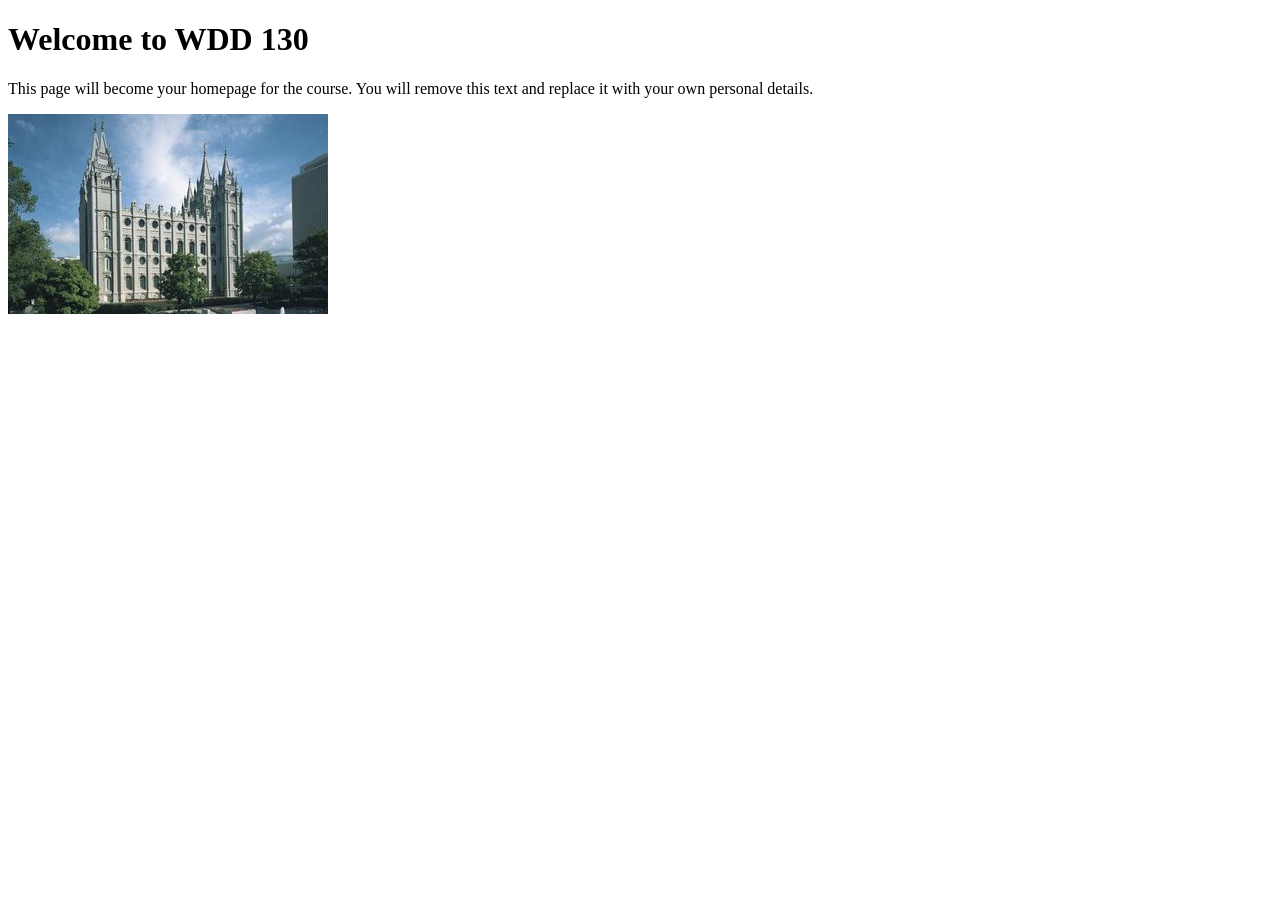
==== index.html @ e6f42f42 "Initial commit" ====
<!DOCTYPE html>
<html lang="en">

<head>
    <meta charset="UTF-8">
    <meta name="viewport" content="width=device-width, initial-scale=1.0">
    <title>WDD 130 | Personal Homepage</title>
</head>

<body>
    <h1>Welcome to WDD 130</h1>
    <p>This page will become your homepage for the course. You will remove this text and replace it with your own personal details.</p>

    <img src="images/salt-lake-temple.jpg" alt="The Salt Lake Temple.">
</body>

</html>
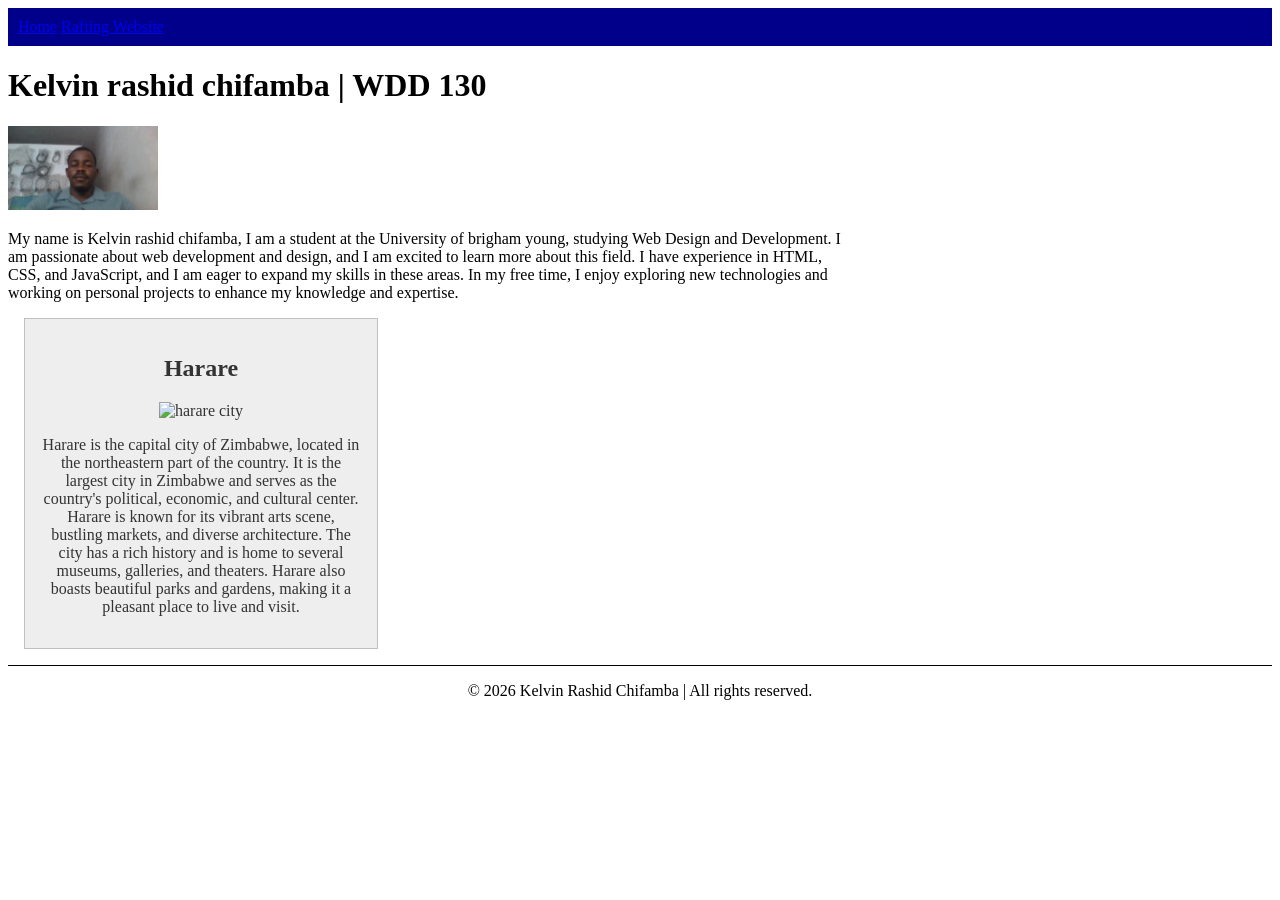
==== commit 0bdd90b8: "fixed week 1" ====
--- a/index.html
+++ b/index.html
@@ -2,16 +2,38 @@
 <html lang="en">
 
 <head>
-    <meta charset="UTF-8">
-    <meta name="viewport" content="width=device-width, initial-scale=1.0">
-    <title>WDD 130 | Personal Homepage</title>
+   <meta charset="UTF-8">
+   <meta name="viewport" content="width=device-width, initial-scale=1.0">
+   <title>Home | kelvin rashid chifamba</title>
+   <meta name="description" content="kelvin rashid chifamba's home page for the web
+    development class WDD 130 at BYU-Idaho.">
+   <meta name="author" content="kelvin rashid chifamba">
+   <link rel="stylesheet" href="styles/styles.css">
 </head>
 
 <body>
-    <h1>Welcome to WDD 130</h1>
-    <p>This page will become your homepage for the course. You will remove this text and replace it with your own personal details.</p>
+   <header>
+      <nav>
+         <a href="#">Home</a>
+         <a href="wwr/">Rafting Website</a>
+      </nav>
+   </header>
+   <main>
+      <h1>Kelvin rashid chifamba | WDD 130</h1>
+      <img src="images/profile.jpg" alt="kelvin rashid chifamba" />
+      <p>My name is Kelvin rashid chifamba, I am a student at the University of brigham young, studying Web Design and Development. I am passionate about web development and design, and I am excited to learn more about this field. I have experience in HTML, CSS, and JavaScript, and I am eager to expand my skills in these areas. In my free time, I enjoy exploring new technologies and working on personal projects to enhance my knowledge and expertise.</p>
+   </main>
 
-    <img src="images/salt-lake-temple.jpg" alt="The Salt Lake Temple.">
+   <aside>
+      <h2>Harare</h2>
+      <img src="images/harare.jpg" alt="harare city" />
+      <p>Harare is the capital city of Zimbabwe, located in the northeastern part of the country. It is the largest city in Zimbabwe and serves as the country's political, economic, and cultural center. Harare is known for its vibrant arts scene, bustling markets, and diverse architecture. The city has a rich history and is home to several museums, galleries, and theaters. Harare also boasts beautiful parks and gardens, making it a pleasant place to live and visit.</p>
+
+   </aside>
+
+   <footer>
+      <p>&copy; 2026 Kelvin Rashid Chifamba | All rights reserved.</p>
+   </footer>
 </body>
 
 </html>
--- a/styles/styles.css
+++ b/styles/styles.css
@@ -0,0 +1,38 @@
+nav {
+    background-color: darkblue;
+    padding: 10px;
+}
+
+main {
+    max-width: 840px
+}
+
+aside {
+    width: 20rem;
+    margin: 1rem;
+    border: 1px solid rgb(0 0 0 / 0.2);
+    padding: 1rem;
+    background-color: #eee;
+    color: #333;
+    text-align: center;
+}
+
+aside img {
+    width: 200px;
+    height: auto;
+}
+
+main img {
+    width: 150px;
+    height: auto;
+}
+
+p {
+    padding: 0
+}
+
+footer {
+    margin-top: 15px;
+    border-top: 1px solid #000;
+    text-align: center;
+}
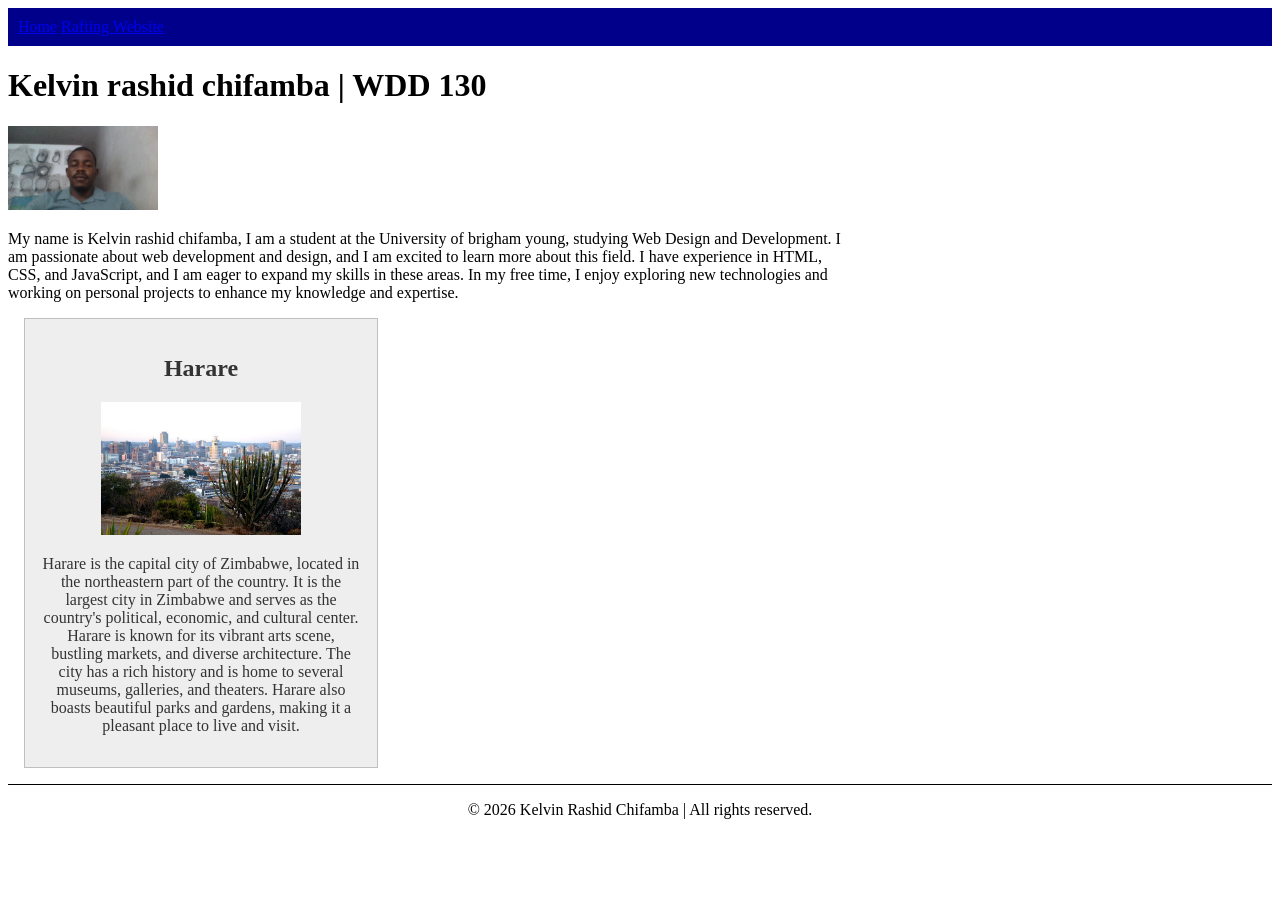
==== commit 3c0a0d55: "fixed images" ====
--- a/index.html
+++ b/index.html
@@ -4,7 +4,7 @@
 <head>
    <meta charset="UTF-8">
    <meta name="viewport" content="width=device-width, initial-scale=1.0">
-   <title>Home | kelvin rashid chifamba</title>
+   <title>WDD 130 | kelvin rashid chifamba</title>
    <meta name="description" content="kelvin rashid chifamba's home page for the web
     development class WDD 130 at BYU-Idaho.">
    <meta name="author" content="kelvin rashid chifamba">
